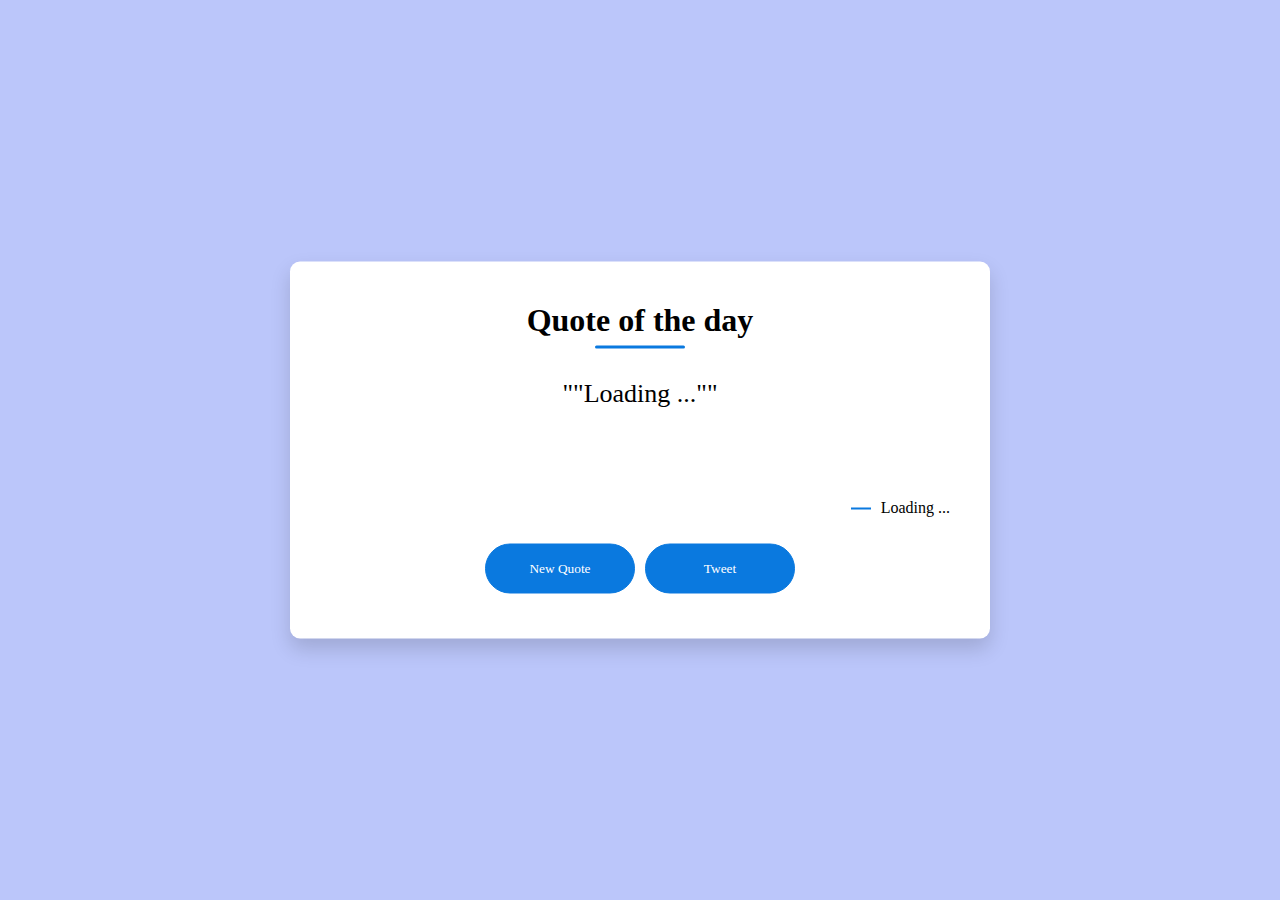
==== 03-Quote Generator/index.html @ b23e4e39 "Quote generator" ====
<!DOCTYPE html>
<html lang="en">
<head>
    <meta charset="UTF-8">
    <meta name="viewport" content="width=device-width, initial-scale=1.0">
    <title>Quote of the Day</title>
    <link rel="stylesheet" href="style.css">
</head>
<body>

    <main class="container">
        <h2>Quote of the day</h2>
        <blockquote>Loading ...</blockquote>
        <span>Loading ...</span>
        <section>
            <button>New Quote</button>
            <button>Tweet</button>
        </section>
    </main>
    
</body>
</html>
---- 03-Quote Generator/style.css ----
@import url('https://fonts.googleapis.com/css2?family=Playfair+Display:ital,wght@0,400..900;1,400..900&display=swap');

*{
    margin: 0;
    padding: 0;
    box-sizing: border-box;
    font-family: 'Poppins',serif;

}

body{
    background-color: #bbc6fa;
}
.container{
    background: #fff;
    width: 700px;
    position: absolute;
    top: 50%;
    left: 50%;
    transform: translate(-50%, -50%);
    padding: 40px;
    border-radius: 10px;
    text-align: center;
    box-shadow: 0 10px 20px 0px rgba(0,0,0,0.15);
    
}

.container h2{
    font-size: 32px;
    margin-bottom: 40px;
    position: relative;
}


.container h2::after{

    content: '';
    width: 90px;
    height: 3px;
    border-radius: 3px;
    background: #0A79DF;
    position: absolute;
    bottom: -10px;
    left: 50%;
    transform: translate(-50%);
    

}

.container blockquote{
    font-size: 26px;
    min-height: 110px;
}

.container blockquote::before, 
.container blockquote::after  {
    content: '""';;
}

.container span{
    display: block;
    margin-top: 10px;
    float: right;
    position: relative;
}

.container span::before{
    content: '';
    width: 20px;
    height: 2px;
    background: #0A79DF;
    position: absolute;
    top: 50%;
    left: -30px;
}

section{
    width: 100%;
    margin-top: 50px;
    display: flex;
    justify-content: center;
    display: flex;
}

button{
    background: #0A79DF;
    color: #fff;
    border-radius: 25px;
    border: 1px solid #0A79DF;
    width: 150px;
    height: 50px;
    align-items: center;
    justify-content: center;
    margin: 5px;
    cursor: pointer;
}
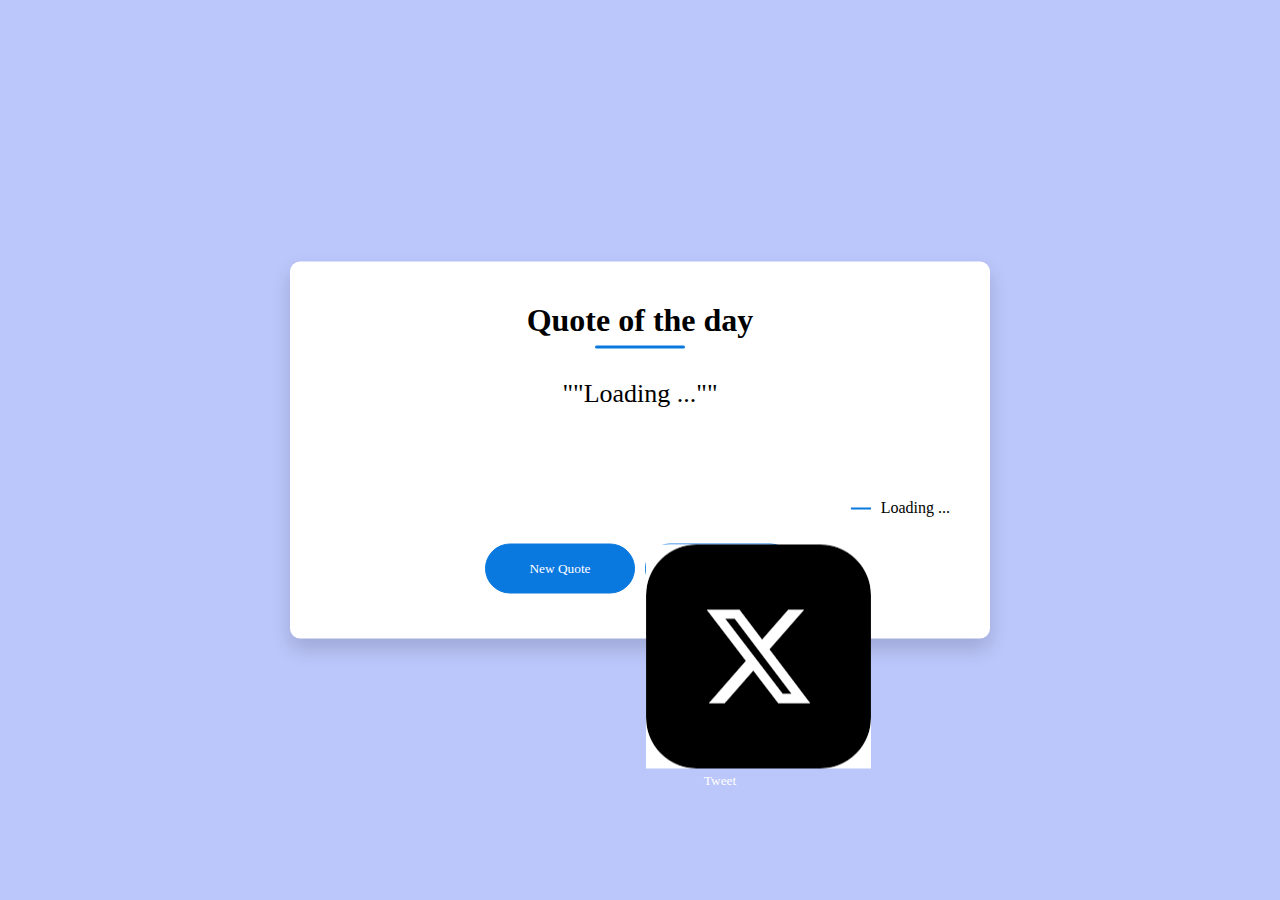
==== commit 6ec515ec: "update" ====
--- a/03-Quote Generator/index.html
+++ b/03-Quote Generator/index.html
@@ -10,13 +10,17 @@
 
     <main class="container">
         <h2>Quote of the day</h2>
-        <blockquote>Loading ...</blockquote>
-        <span>Loading ...</span>
+        <blockquote id="quote">Loading ...</blockquote>
+        <span id="author">Loading ...</span>
         <section>
-            <button>New Quote</button>
-            <button>Tweet</button>
+            <button onclick="getQuote(url)">
+                New Quote
+            </button>
+            <button>
+            <img src="icon.png" alt="x-logo">Tweet</button>
         </section>
     </main>
     
+    <script src="app.js"></script>
 </body>
 </html>